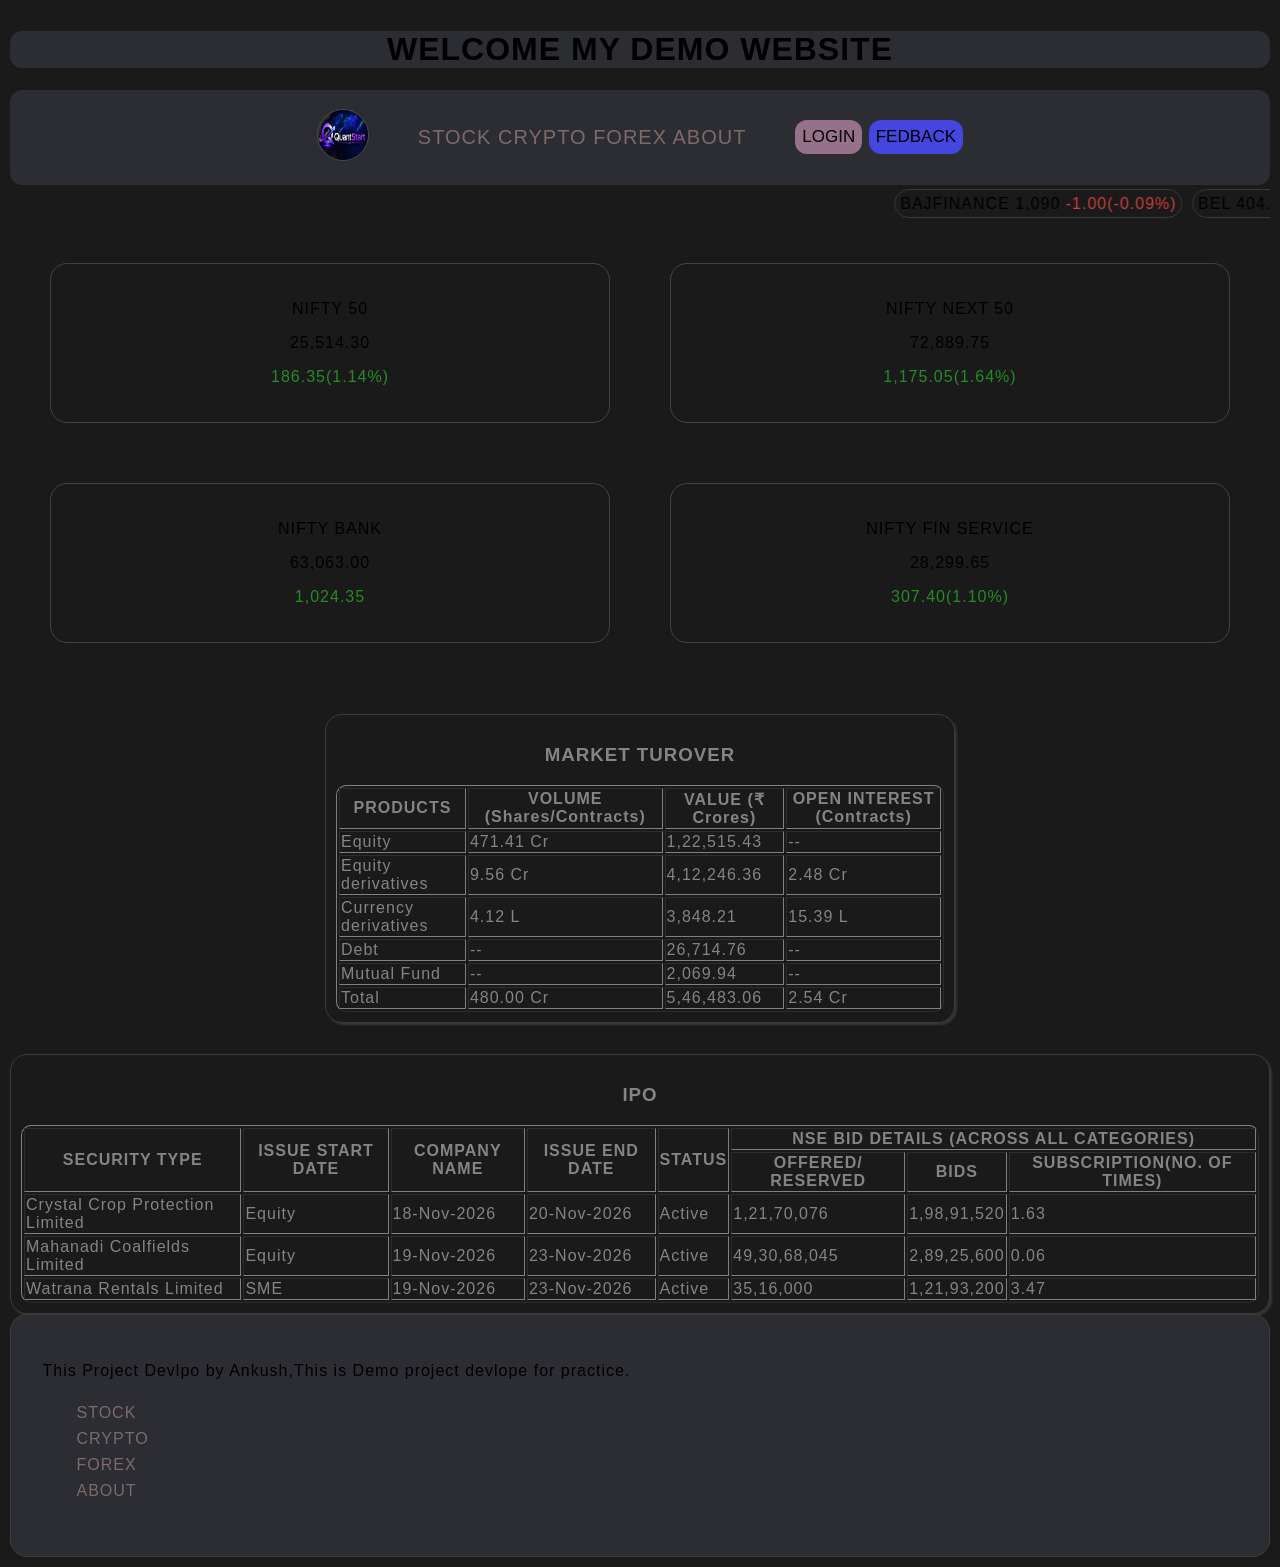
==== index.html @ ea5011cd "Updated code" ====
<!DOCTYPE html>
<html lang="en">
<head>
    <meta charset="UTF-8">
    <meta name="viewport" content="width=device-width, initial-scale=1.0">
    <title>QUANTSTART</title>
    <link rel="stylesheet" href="style.css">
    <link rel="stylesheet" href="footer.css">
    <link rel="stylesheet" href="crypto.css">
</head>
<body>
    <header>
        <h1>WELCOME MY DEMO WEBSITE</h1>
        <nav>
            <div class="logo"><img class="logo-img" src="logo/file_0000000012dc821199761d9a767d14c9.png" alt="logo image"></div>
            <div class="menu">
                <a href="index.html">STOCK</a>
                <a href="crypto.html">CRYPTO</a>
                <a href="forex.html">FOREX</a>
                <a href="about.html">ABOUT</a>
            </div>
            <div class="btn">
                <a href="login.html"><button class="login">login</button></a>
                <a href="feddback.html"><button class="fedback">fedback</button></a>
            </div>
        </nav>
    </header>
        <marquee behavior="scroll" direction="left">
            <span class="CARD">BAJFINANCE  1,090<span class="red"> -1.00(-0.09%)</span></span>
            <span class="CARD">BEL  404.20 <span class="green">8.40(2.12%)</span></span>
            <span class="CARD">BAJAJ-AUTO  10,817.00 <span class="green" >247.00(2.34%)</span></span>
            <span class="CARD">BAJAJFINSV  1,885.00 <span class="green">28.80(1.55%)</span></span>
            <span class="CARD">AXISBANK  1,380.80 <span class="green">20.80(1.53%)</span></span>
            <span class="CARD">APOLLOHOSP  8,738.00 <span class="red">-83.00(-0.94%)</span></span>
        </marquee>
        <div class="card-section">
            <div class="card">
                <p>NIFTY 50</p>
                <p>25,514.30</p>
                <p class="green">186.35(1.14%)</p>
            </div>
            <div class="card">
                <P>NIFTY NEXT 50</P>
                <P>72,889.75</P>
                <P class="green">1,175.05(1.64%)</P>
            </div>
            <div class="card">
                <P>NIFTY BANK</P>
                <P>63,063.00</P>
                <P class="green">1,024.35</P>
            </div>
            <div class="card">
                <P>NIFTY FIN SERVICE</P>
                <P>28,299.65</P>
                <P class="green">307.40(1.10%)</P>
            </div>
        </div>
        <div class="BLOCK">
            <h3>MARKET TUROVER</h3>
            <table border="1">
                <tr>
                    <th>PRODUCTS</th>
                    <th>VOLUME (Shares/Contracts)</th>
                    <th>VALUE (₹ Crores)</th>
                    <th>OPEN INTEREST (Contracts)</th>
                </tr>
                <tr>
                    <td>Equity</td>
                    <td>471.41 Cr</td>
                    <td>1,22,515.43</td>
                    <td> -- </td>
                </tr>
                <tr>
                    <td>Equity derivatives</td>
                    <td>9.56 Cr</td>
                    <td>4,12,246.36</td>
                    <td>2.48 Cr</td>
                </tr>
                <tr>
                    <td>Currency derivatives</td>
                    <td>4.12 L</td>
                    <td>3,848.21</td>
                    <td>15.39 L</td>
                </tr>
                <tr>
                    <td>Debt</td>
                    <td> -- </td>
                    <td>26,714.76</td>
                    <td> -- </td>
                </tr>
                <tr>
                    <td>Mutual Fund</td>
                    <td> -- </td>
                    <td>2,069.94</td>
                    <td> -- </td>
                </tr>
                <tr>
                    <td>Total</td>
                    <td>480.00 Cr</td>
                    <td>5,46,483.06</td>
                    <td>2.54 Cr</td>
                </tr>
            </table>
        </div>
        <div class="IPO">
            <h3>IPO</h3>
            <table border="1">
                <tr>
                    <th rowspan="2">SECURITY TYPE</th>
                    <th rowspan="2">ISSUE START DATE</th>
                    <th rowspan="2">COMPANY NAME</th>
                    <th rowspan="2">ISSUE END DATE</th>
                    <th rowspan="2">STATUS</th>
                    <th colspan="3">NSE BID DETAILS (ACROSS ALL CATEGORIES)</th>
                </tr>
                <tr>
                    <th>OFFERED/ RESERVED</th>
                    <th>BIDS</th>
                    <th>SUBSCRIPTION(NO. OF TIMES)</th>
                </tr>
                <tr>
                   <td>Crystal Crop Protection Limited</td>
                   <td>Equity</td>
                   <td>18-Nov-2026</td>
                   <td>20-Nov-2026</td>
                   <td>Active</td>
                   <td>1,21,70,076</td>
                   <td>1,98,91,520</td>
                   <td>1.63</td>
                </tr>
                <tr>
                    <td>Mahanadi Coalfields Limited</td>
                    <td>Equity</td>
                    <td>19-Nov-2026</td>
                    <td>23-Nov-2026</td>
                    <td>Active</td>
                    <td>49,30,68,045</td>
                    <td>2,89,25,600</td>
                    <td>0.06</td>
                </tr>
                <tr>
                    <td>Watrana Rentals Limited</td>
                    <td>SME</td>
                    <td>19-Nov-2026</td>
                    <td>23-Nov-2026</td>
                    <td>Active</td>
                    <td>35,16,000</td>
                    <td>1,21,93,200</td>
                    <td>3.47</td>
                </tr>
            </table>
        </div>
    </section>
    <footer>
        <p>This Project Devlpo by Ankush,This is Demo project devlope for practice.</p>
        <ul type="none">
            <li><a href="index.html">STOCK</a></li>
            <li><a href="crypto.html">CRYPTO</a></li>
            <li><a href="forex.html">FOREX</a></li>
            <li><a href="about.html">ABOUT</a></li>
        </ul>
    </footer>
</body>
</html>
---- style.css ----
body{
    background-color: rgb(27, 26, 26);
    font-family: sans-serif;
    letter-spacing: 1px;
    padding: 2px;
}
h1{
    background: rgb(44, 44, 51);
    text-align: center;
    border-radius: 12px;
}
nav{
    background-color: rgb(44, 44, 51);
    padding: 1.5%;
    font-size: 20px;
    display: flex;
    justify-content: center;
    align-items: center;
    gap: 4%;
    border-radius:12px;
}
.logo-img{
    height: 50px;
    width: 50px;
    border: 1px solid rgb(75, 72, 72);
    border-radius: 50%;
}
.menu{
    gap: 2%;
}
a{
    text-decoration: none;
    color: rgb(126, 105, 105);
}
a:hover{
    color: rgb(131, 131, 189);
}
.login{
    padding: 7px;
    text-transform:uppercase;
    font-size: 17px;
    background-color: rgb(150, 114, 138);
    border-radius:12px;
    border: none;
    font-weight: 500;
}
.fedback{
    padding: 7px;
    text-transform: uppercase;
    font-size: 17px;
    background-color: rgb(69, 69, 223);
    border-radius: 12px;
    border: none;
    font-weight: 500;
}
---- footer.css ----
footer{
    background-color: rgb(44, 44, 51);
    padding: 2.5%;
    border: 1px solid rgb(61, 60, 60);
    border-radius: 17px;
}
/* p{
    font-size: 22px;
} */
ul{
    gap: 2px;
}
---- crypto.css ----
section{
    padding: 20px;
    display: grid;
    justify-content: center;
    align-items: center;
}
.BLOCK{
    padding: 10px;
    margin: 2.5% 25%;
    border: 1px solid rgb(59, 57, 57);
    border-radius: 17px;
    box-shadow: 2px 2px 2px rgb(56, 54, 54);
    color: rgb(131, 133, 133);
    display: grid;
    justify-content: center;
    align-items: center;
}
.BLOCK:hover{
    box-shadow: 5px 5px 5px;
}
.red{
    color: rgb(206, 63, 63);
}
.green{
    color: rgb(37, 139, 37);
}
.IPO{
    padding: 10px;
    border: 1px solid rgb(59, 57, 57);
    border-radius: 17px;
    box-shadow: 2px 2px 2px rgb(56, 54, 54);
    color: rgb(131, 133, 133);
    display: grid;
    justify-content: center;
    align-items: center;
}
.IPO:hover{
    box-shadow: 5px 5px 5px ;
}
h3{
    text-align: center;
}
ul,ol{
    padding: 4px 30px;
}
li{
    padding: 4px ;
}
table{
    border-radius: 10px;
}
.card-section{
    display: grid;
    grid-template-columns: 1fr 1fr;
    justify-content: center;
    align-items: center;
    padding: 20px;
    gap: 20px;
}
.card{
    margin:20px;
    padding: 20px;
    text-align: center;
    border: 1px solid rgb(68, 65, 65);
    border-radius: 17px;
}
.card:hover{
    box-shadow: 5px 5px;
    cursor:pointer;
}
marquee{
    display: flex;
    justify-content: center;
    padding: 10px;
}
.CARD{
    padding: 5px;
    border:1px solid rgb(61, 56, 56);
    border-radius: 17px;
    margin:2px;
}
.CARD:hover{
    box-shadow: 2.5PX 2.5PX 5PX;
}
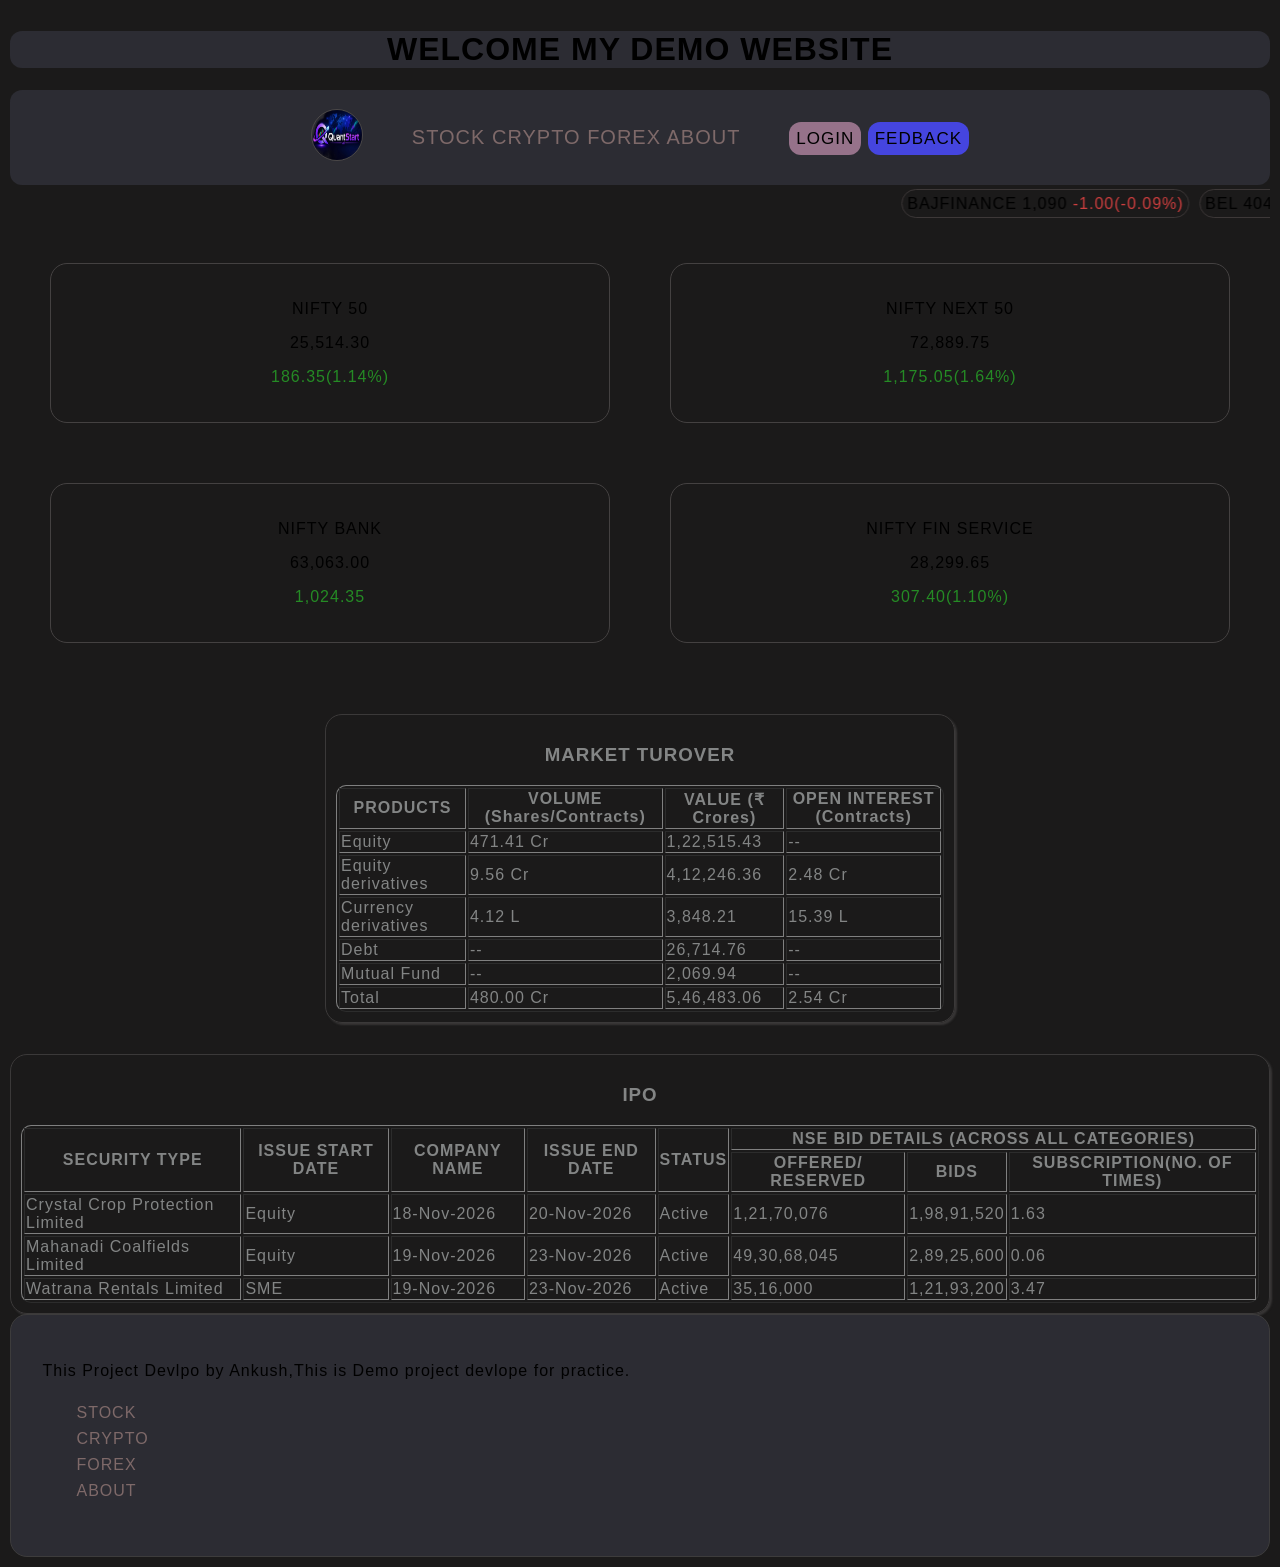
==== commit 6dddc662: "Updated code changes" ====
--- a/index.html
+++ b/index.html
@@ -6,7 +6,7 @@
     <title>QUANTSTART</title>
     <link rel="stylesheet" href="style.css">
     <link rel="stylesheet" href="footer.css">
-    <link rel="stylesheet" href="crypto.css">
+    <link rel="stylesheet" href="content.css">
 </head>
 <body>
     <header>
@@ -20,8 +20,8 @@
                 <a href="about.html">ABOUT</a>
             </div>
             <div class="btn">
-                <a href="login.html"><button class="login">login</button></a>
-                <a href="feddback.html"><button class="fedback">fedback</button></a>
+                <a href="login.html" class="login">login</a>
+                <a href="feddback.html" class="fedback">fedback</a>
             </div>
         </nav>
     </header>
--- a/style.css
+++ b/style.css
@@ -40,8 +40,8 @@
     text-transform:uppercase;
     font-size: 17px;
     background-color: rgb(150, 114, 138);
+    color: #000;
     border-radius:12px;
-    border: none;
     font-weight: 500;
 }
 .fedback{
@@ -49,7 +49,7 @@
     text-transform: uppercase;
     font-size: 17px;
     background-color: rgb(69, 69, 223);
+    color: #000;
     border-radius: 12px;
-    border: none;
     font-weight: 500;
 }
--- a/content.css
+++ b/content.css
@@ -0,0 +1,84 @@
+section{
+    padding: 20px;
+    display: grid;
+    justify-content: center;
+    align-items: center;
+}
+.BLOCK{
+    padding: 10px;
+    margin: 2.5% 25%;
+    border: 1px solid rgb(59, 57, 57);
+    border-radius: 17px;
+    box-shadow: 2px 2px 2px rgb(56, 54, 54);
+    color: rgb(131, 133, 133);
+    display: grid;
+    justify-content: center;
+    align-items: center;
+}
+.BLOCK:hover{
+    box-shadow: 5px 5px 5px;
+}
+.red{
+    color: rgb(206, 63, 63);
+}
+.green{
+    color: rgb(37, 139, 37);
+}
+.IPO{
+    padding: 10px;
+    border: 1px solid rgb(59, 57, 57);
+    border-radius: 17px;
+    box-shadow: 2px 2px 2px rgb(56, 54, 54);
+    color: rgb(131, 133, 133);
+    display: grid;
+    justify-content: center;
+    align-items: center;
+}
+.IPO:hover{
+    box-shadow: 5px 5px 5px ;
+}
+h3{
+    text-align: center;
+}
+ul,ol{
+    padding: 4px 30px;
+}
+li{
+    padding: 4px ;
+}
+table{
+    border-radius: 10px;
+}
+.card-section{
+    display: grid;
+    grid-template-columns: 1fr 1fr;
+    justify-content: center;
+    align-items: center;
+    padding: 20px;
+    gap: 20px;
+}
+.card{
+    margin:20px;
+    padding: 20px;
+    text-align: center;
+    border: 1px solid rgb(68, 65, 65);
+    border-radius: 17px;
+}
+.card:hover{
+    box-shadow: 5px 5px;
+    cursor:pointer;
+}
+marquee{
+    display: flex;
+    justify-content: center;
+    padding: 10px;
+}
+.CARD{
+    padding: 5px;
+    border:1px solid rgb(61, 56, 56);
+    border-radius: 17px;
+    margin:2px;
+}
+.CARD:hover{
+    box-shadow: 2.5PX 2.5PX 5PX;
+}
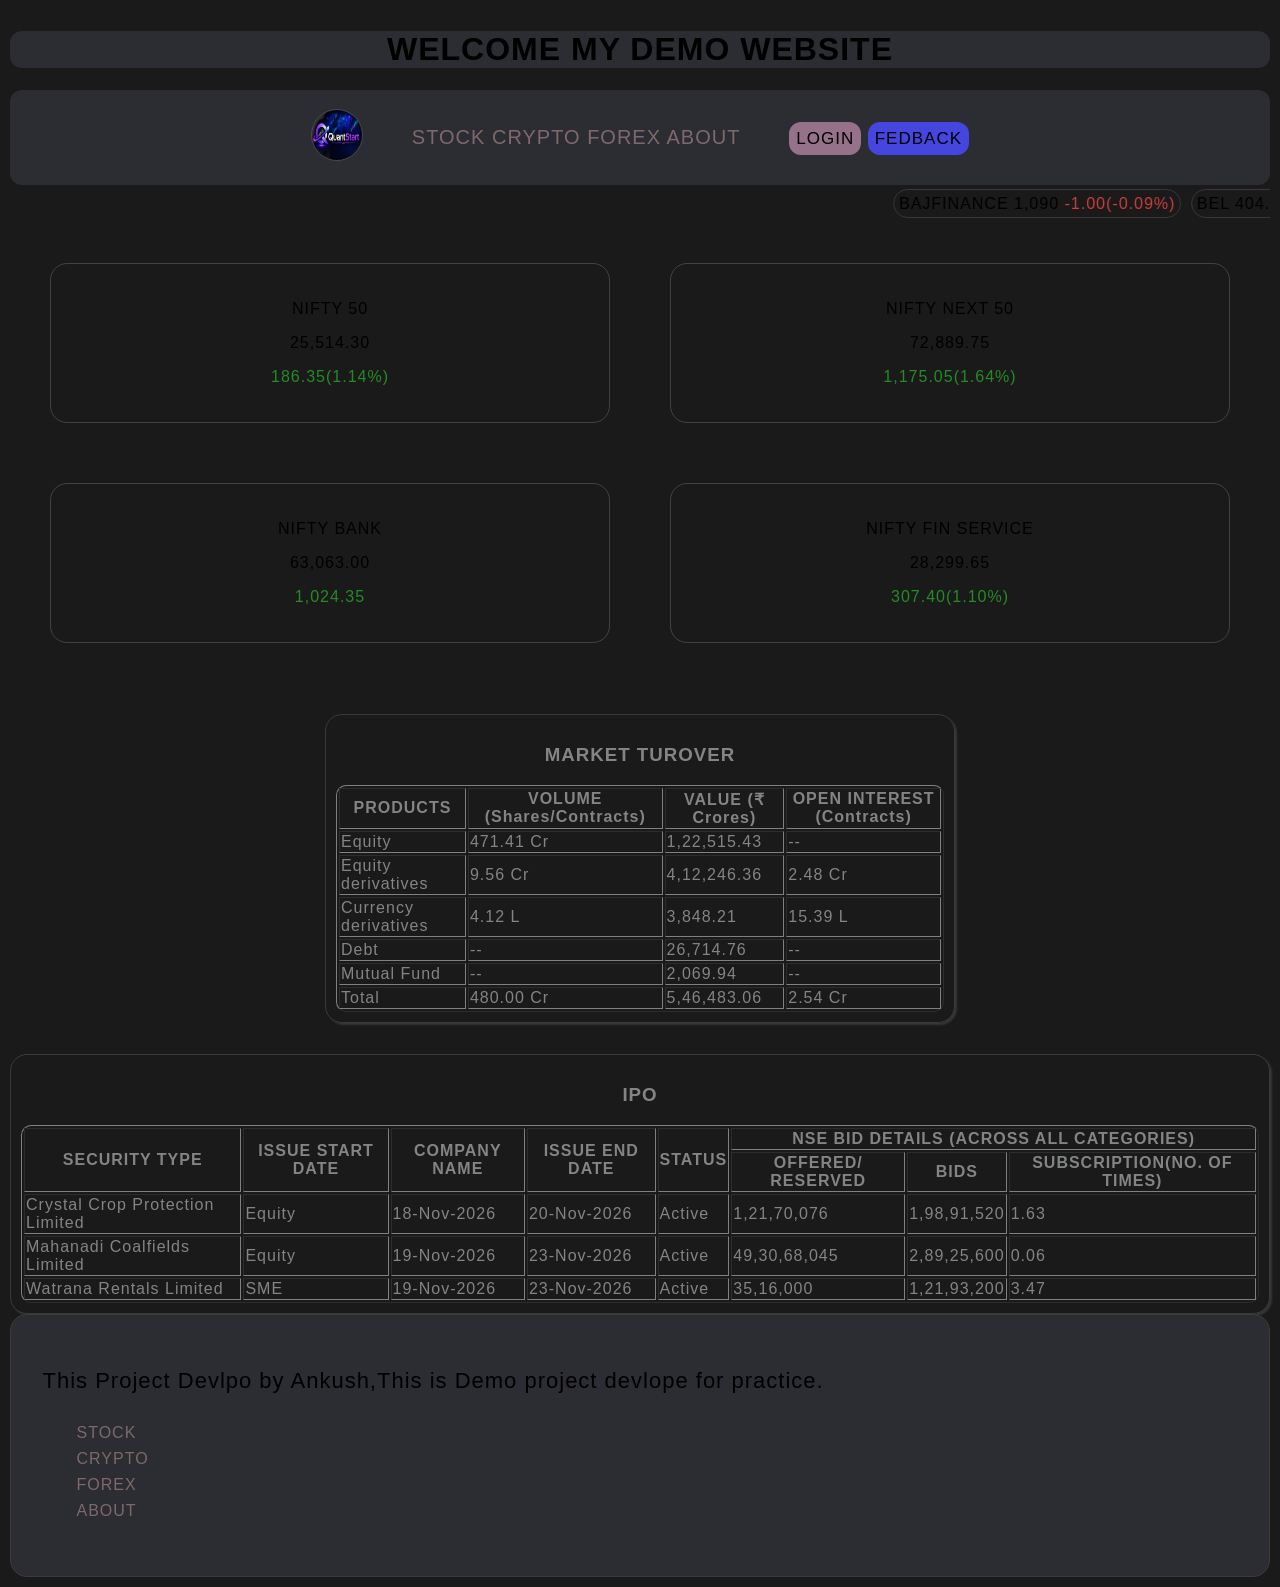
==== commit f0b2be59: "Updated code changes" ====
--- a/index.html
+++ b/index.html
@@ -5,7 +5,6 @@
     <meta name="viewport" content="width=device-width, initial-scale=1.0">
     <title>QUANTSTART</title>
     <link rel="stylesheet" href="style.css">
-    <link rel="stylesheet" href="footer.css">
     <link rel="stylesheet" href="content.css">
 </head>
 <body>
@@ -152,7 +151,7 @@
         </div>
     </section>
     <footer>
-        <p>This Project Devlpo by Ankush,This is Demo project devlope for practice.</p>
+        <p class="f-p">This Project Devlpo by Ankush,This is Demo project devlope for practice.</p>
         <ul type="none">
             <li><a href="index.html">STOCK</a></li>
             <li><a href="crypto.html">CRYPTO</a></li>
--- a/style.css
+++ b/style.css
@@ -1,3 +1,4 @@
+/* NAVIGATION SECTION */
 body{
     background-color: rgb(27, 26, 26);
     font-family: sans-serif;
@@ -52,4 +53,17 @@
     color: #000;
     border-radius: 12px;
     font-weight: 500;
+}
+/* FOOTER SECTION */
+footer{
+    background-color: rgb(44, 44, 51);
+    padding: 2.5%;
+    border: 1px solid rgb(61, 60, 60);
+    border-radius: 17px;
+}
+.f-p{
+    font-size: 22px;
+}
+ul{
+    gap: 2px;
 }
